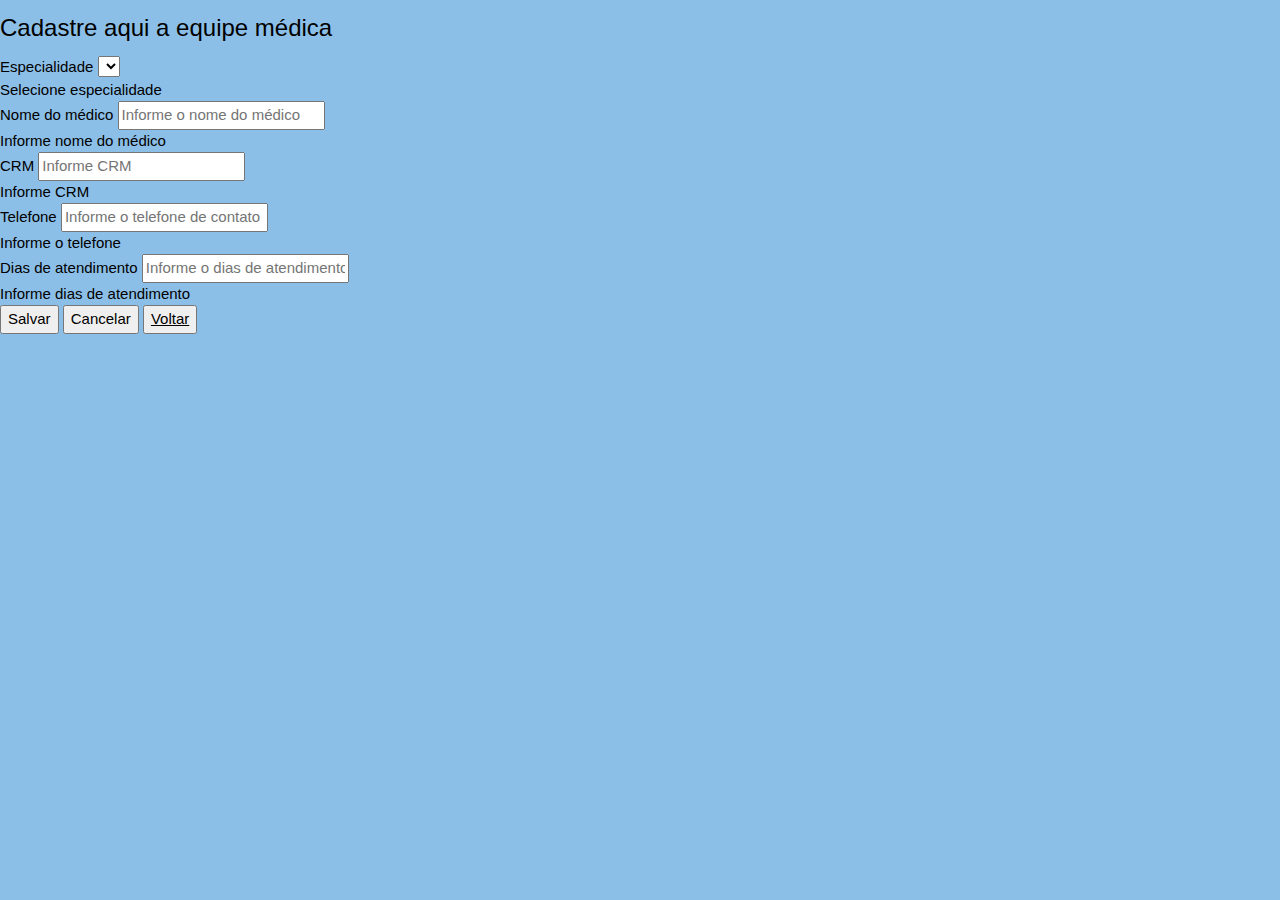
==== CadastroMedicos/cadastro.html @ 3d33bcde "under development" ====
<!DOCTYPE html>
<html>

    <link rel="stylesheet" href="https://www.w3schools.com/w3css/4/w3.css">
    <link href="https://cdn.jsdelivr.net/npm/bootstrap@5.1.3/dist/css/bootstrap.min.css" rel="stylesheet" integrity="sha384-1BmE4kWBq78iYhFldvKuhfTAU6auU8tT94WrHftjDbrCEXSU1oBoqyl2QvZ6jIW3" crossorigin="anonymous">
    <script src="https://cdn.jsdelivr.net/npm/bootstrap@5.1.3/dist/js/bootstrap.bundle.min.js"></script>
    <script src="scripts/script.js"></script>
<head>
    
</head>
    <style>
        body{
            background-color: #8CBFE7;
        }
    </style>
</head>

<body onload="loadDados()">
    <div class="container mt-3">
        <h3>Cadastre aqui a equipe médica</h3>
        <form class="was-validated">

            <div>
                <label class="form-label" for="especialidade">Especialidade</label>
                <select class="form-select" id="especialidade" required></select>
                <div class="invalid-feedback">
                    Selecione especialidade
                </div>
            </div>
            
            <div>
                <label class="form-label" for="nome">Nome do médico</label>
                <input type="text" class="form-control" id="nome" placeholder="Informe o nome do médico" required />
                <div class="invalid-feedback">
                    Informe nome do médico
                </div>
            </div>

            <div>
                <label class="form-label" for="crm">CRM</label>
                <input type="text" class="form-control" id="crm" placeholder="Informe CRM"  required />
                <div class="invalid-feedback">
                    Informe CRM
                </div>
            </div>

            <div>
                <label class="form-label" for="fone">Telefone</label>
                <input type="text" class="form-control" id="telefone" placeholder="Informe o telefone de contato" required />
                <div class="invalid-feedback">
                    Informe o telefone
                </div>
            </div>

            <div>
                <label class="form-label" for="dias">Dias de atendimento</label>
                <input type="text" class="form-control" id="dias" placeholder="Informe o dias de atendimento" required />
                <div class="invalid-feedback">
                    Informe dias de atendimento
                </div>
            </div>

                       
        </form>
        <div class="mt-3">
            <button onclick="gravar()" class="btn btn-outline-primary">Salvar</button>
            <button type="reset" class="btn btn-outline-danger">Cancelar</button>
            <button class="btn btn-outline-success"> <a href="index.html">Voltar</a></button>
        </div>
    </div>
    <script>
        function loadDados() {
            /*carregar especialidades*/
            fetch("http://localhost:3000/especialidades")
                .then(x => x.text())
                .then(data => {
                    var sem = displaySelect(data)
                    document.getElementById("especialidade").innerHTML = sem;
                })
           
        }

        function displaySelect(data) {
            let listaJson = JSON.parse(data)
            var opt = ""
            for (let indice in listaJson) {
                opt += `<option value=${listaJson[indice].id}>  ${listaJson[indice].nome} </option>`
                             
            }
            return opt;
        }

        function gravar() {
                let ob = {
                    especialidade: document.getElementById("especialidade").value,
                    nome: document.getElementById("nome").value,
                    crm:document.getElementById("crm").value,
                    telefone:document.getElementById("telefone").value,
                    dias:document.getElementById("dias").value

                    
                }

                fetch('http://localhost:3000/medicos', {
                    method: 'POST',
                    body: JSON.stringify(ob),
                    headers: {
                        'Content-Type': 'Application/json'
                    }
                }).catch(erro => console.log(erro))
            }
    
    </script>
      

</body>
</html>
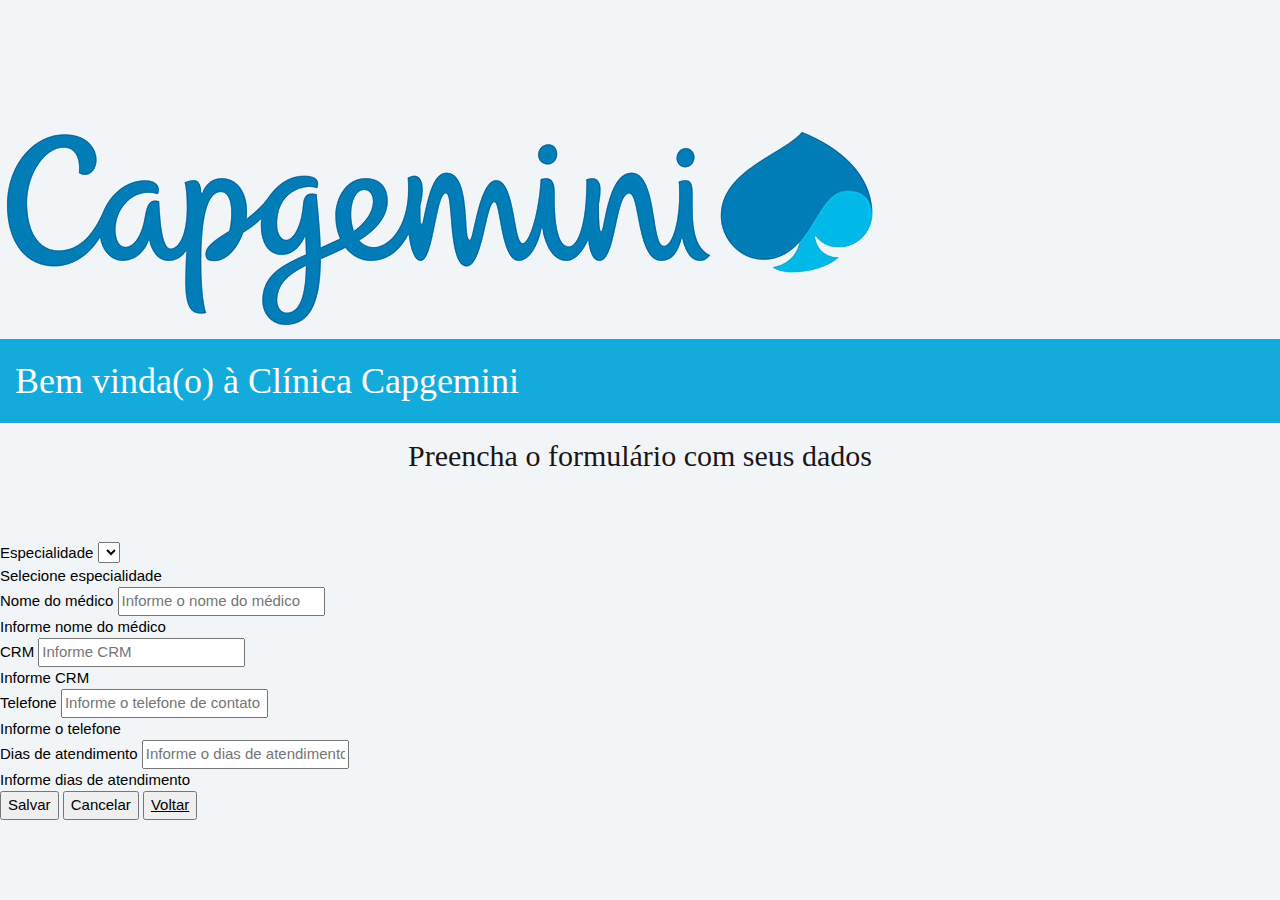
==== commit 20b0e35b: "bootstrap style" ====
--- a/CadastroMedicos/cadastro.html
+++ b/CadastroMedicos/cadastro.html
@@ -1,104 +1,141 @@
 <!DOCTYPE html>
 <html>
 
-    <link rel="stylesheet" href="https://www.w3schools.com/w3css/4/w3.css">
-    <link href="https://cdn.jsdelivr.net/npm/bootstrap@5.1.3/dist/css/bootstrap.min.css" rel="stylesheet" integrity="sha384-1BmE4kWBq78iYhFldvKuhfTAU6auU8tT94WrHftjDbrCEXSU1oBoqyl2QvZ6jIW3" crossorigin="anonymous">
-    <script src="https://cdn.jsdelivr.net/npm/bootstrap@5.1.3/dist/js/bootstrap.bundle.min.js"></script>
-    <script src="scripts/script.js"></script>
+<link rel="stylesheet" href="https://www.w3schools.com/w3css/4/w3.css">
+<link href="https://cdn.jsdelivr.net/npm/bootstrap@5.1.3/dist/css/bootstrap.min.css" rel="stylesheet"
+    integrity="sha384-1BmE4kWBq78iYhFldvKuhfTAU6auU8tT94WrHftjDbrCEXSU1oBoqyl2QvZ6jIW3" crossorigin="anonymous">
+<script src="https://cdn.jsdelivr.net/npm/bootstrap@5.1.3/dist/js/bootstrap.bundle.min.js"></script>
+<script src="scripts/script.js"></script>
+
+
 <head>
-    
-</head>
+
     <style>
-        body{
-            background-color: #8CBFE7;
+        body {
+            background-color: #f2f5f7;
+        }
+
+        @keyframes mymove {
+            from {
+                background-color: #12ABDB;
+            }
+
+            to {
+                background-color: #072041;
+            }
+
+        }
+
+        h1 {
+            animation: mymove 5s infinite;
+            font-family: Garamond, serif;
+            padding: 15px;
+            background: #12ABDB;
+            background-clip: padding-box;
+            color: white;
+
+        }
+
+        h2{
+            color: rgb(29, 21, 21);font-family: Garamond, serif;margin-bottom: 5%;text-align:center
         }
     </style>
 </head>
 
-<body onload="loadDados()">
-    <div class="container mt-3">
-        <h3>Cadastre aqui a equipe médica</h3>
-        <form class="was-validated">
+<body style="margin-top: 10%;" onload="loadDados()">
+    <div id="main">
+        <aside><img src="images/caplogo.png" alt="capgmenini logo" /></aside>
+        <article>
+            <h1>Bem vinda(o) à Clínica Capgemini</h1>
+        </article>
 
-            <div>
-                <label class="form-label" for="especialidade">Especialidade</label>
-                <select class="form-select" id="especialidade" required></select>
-                <div class="invalid-feedback">
-                    Selecione especialidade
+
+        <div class="container mt-3">
+            <h2>
+                Preencha o formulário com seus dados</h2>
+            <form class="was-validated">
+
+                <div>
+                    <label class="form-label" for="especialidade">Especialidade</label>
+                    <select class="form-select" id="especialidade" required></select>
+                    <div class="invalid-feedback">
+                        Selecione especialidade
+                    </div>
                 </div>
+
+                <div>
+                    <label class="form-label" for="nome">Nome do médico</label>
+                    <input type="text" class="form-control" id="nome" placeholder="Informe o nome do médico" required />
+                    <div class="invalid-feedback">
+                        Informe nome do médico
+                    </div>
+                </div>
+
+                <div>
+                    <label class="form-label" for="crm">CRM</label>
+                    <input type="text" class="form-control" id="crm" placeholder="Informe CRM" required />
+                    <div class="invalid-feedback">
+                        Informe CRM
+                    </div>
+                </div>
+
+                <div>
+                    <label class="form-label" for="fone">Telefone</label>
+                    <input type="text" class="form-control" id="telefone" placeholder="Informe o telefone de contato"
+                        required />
+                    <div class="invalid-feedback">
+                        Informe o telefone
+                    </div>
+                </div>
+
+                <div>
+                    <label class="form-label" for="dias">Dias de atendimento</label>
+                    <input type="text" class="form-control" id="dias" placeholder="Informe o dias de atendimento"
+                        required />
+                    <div class="invalid-feedback">
+                        Informe dias de atendimento
+                    </div>
+                </div>
+
+
+            </form>
+            <div class="mt-3">
+                <button onclick="gravar()" class="btn btn-outline-primary">Salvar</button>
+                <button type="reset" class="btn btn-outline-danger">Cancelar</button>
+                <button class="btn btn-outline-success"> <a href="index.html">Voltar</a></button>
             </div>
-            
-            <div>
-                <label class="form-label" for="nome">Nome do médico</label>
-                <input type="text" class="form-control" id="nome" placeholder="Informe o nome do médico" required />
-                <div class="invalid-feedback">
-                    Informe nome do médico
-                </div>
-            </div>
+        </div>
+        <script>
+            function loadDados() {
+                /*carregar especialidades*/
+                fetch("http://localhost:3000/especialidades")
+                    .then(x => x.text())
+                    .then(data => {
+                        var sem = displaySelect(data)
+                        document.getElementById("especialidade").innerHTML = sem;
+                    })
 
-            <div>
-                <label class="form-label" for="crm">CRM</label>
-                <input type="text" class="form-control" id="crm" placeholder="Informe CRM"  required />
-                <div class="invalid-feedback">
-                    Informe CRM
-                </div>
-            </div>
+            }
 
-            <div>
-                <label class="form-label" for="fone">Telefone</label>
-                <input type="text" class="form-control" id="telefone" placeholder="Informe o telefone de contato" required />
-                <div class="invalid-feedback">
-                    Informe o telefone
-                </div>
-            </div>
+            function displaySelect(data) {
+                let listaJson = JSON.parse(data)
+                var opt = ""
+                for (let indice in listaJson) {
+                    opt += `<option value=${listaJson[indice].id}>  ${listaJson[indice].nome} </option>`
 
-            <div>
-                <label class="form-label" for="dias">Dias de atendimento</label>
-                <input type="text" class="form-control" id="dias" placeholder="Informe o dias de atendimento" required />
-                <div class="invalid-feedback">
-                    Informe dias de atendimento
-                </div>
-            </div>
+                }
+                return opt;
+            }
 
-                       
-        </form>
-        <div class="mt-3">
-            <button onclick="gravar()" class="btn btn-outline-primary">Salvar</button>
-            <button type="reset" class="btn btn-outline-danger">Cancelar</button>
-            <button class="btn btn-outline-success"> <a href="index.html">Voltar</a></button>
-        </div>
-    </div>
-    <script>
-        function loadDados() {
-            /*carregar especialidades*/
-            fetch("http://localhost:3000/especialidades")
-                .then(x => x.text())
-                .then(data => {
-                    var sem = displaySelect(data)
-                    document.getElementById("especialidade").innerHTML = sem;
-                })
-           
-        }
-
-        function displaySelect(data) {
-            let listaJson = JSON.parse(data)
-            var opt = ""
-            for (let indice in listaJson) {
-                opt += `<option value=${listaJson[indice].id}>  ${listaJson[indice].nome} </option>`
-                             
-            }
-            return opt;
-        }
-
-        function gravar() {
+            function gravar() {
                 let ob = {
                     especialidade: document.getElementById("especialidade").value,
                     nome: document.getElementById("nome").value,
-                    crm:document.getElementById("crm").value,
-                    telefone:document.getElementById("telefone").value,
-                    dias:document.getElementById("dias").value
+                    crm: document.getElementById("crm").value,
+                    telefone: document.getElementById("telefone").value,
+                    dias: document.getElementById("dias").value
 
-                    
+
                 }
 
                 fetch('http://localhost:3000/medicos', {
@@ -109,9 +146,10 @@
                     }
                 }).catch(erro => console.log(erro))
             }
-    
-    </script>
-      
+
+        </script>
+
 
 </body>
+
 </html>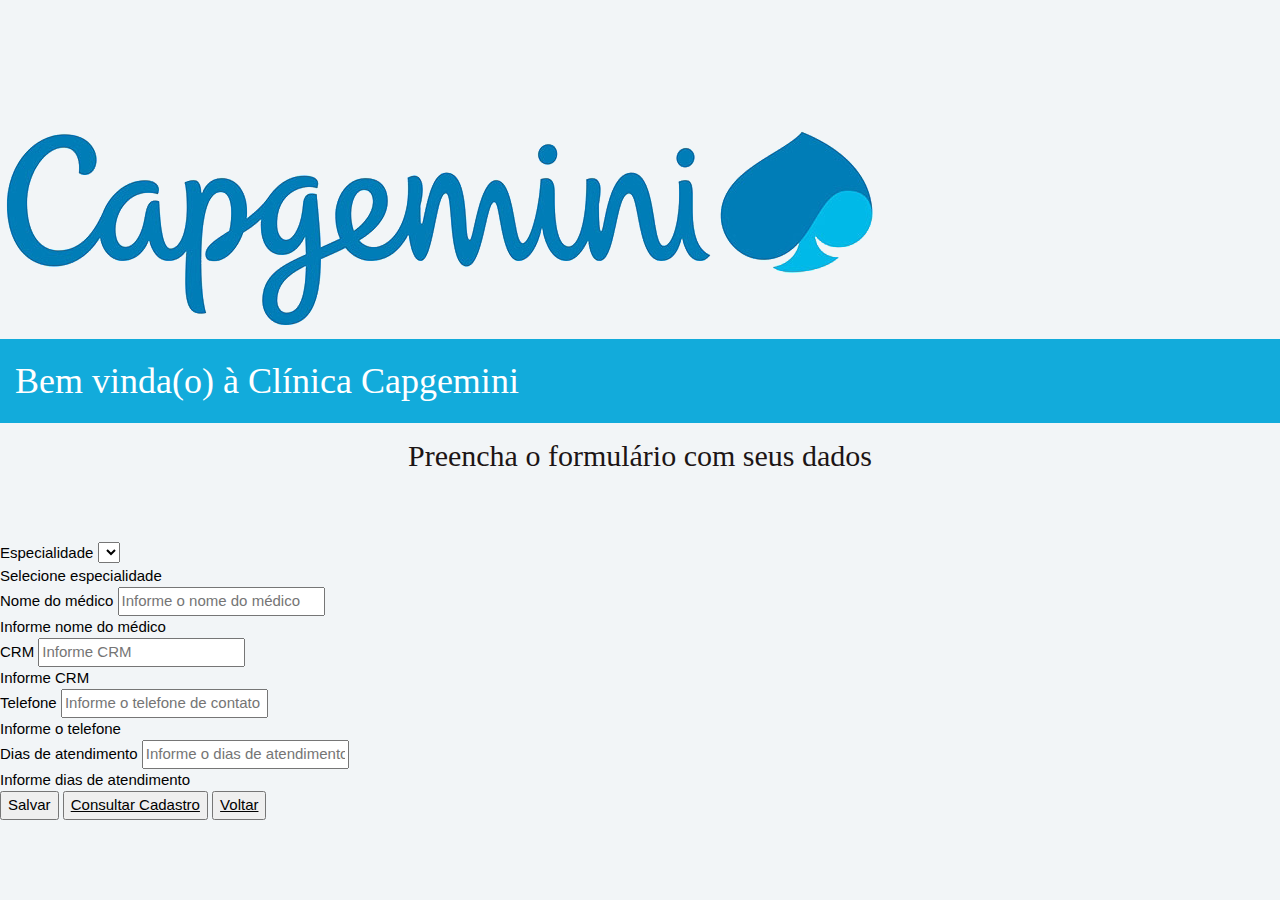
==== commit c7f50708: "New Buttons" ====
--- a/CadastroMedicos/cadastro.html
+++ b/CadastroMedicos/cadastro.html
@@ -101,7 +101,7 @@
             </form>
             <div class="mt-3">
                 <button onclick="gravar()" class="btn btn-outline-primary">Salvar</button>
-                <button type="reset" class="btn btn-outline-danger">Cancelar</button>
+                <button class="btn btn-outline-success"> <a href="consulta.html">Consultar Cadastro</a></button>
                 <button class="btn btn-outline-success"> <a href="index.html">Voltar</a></button>
             </div>
         </div>
